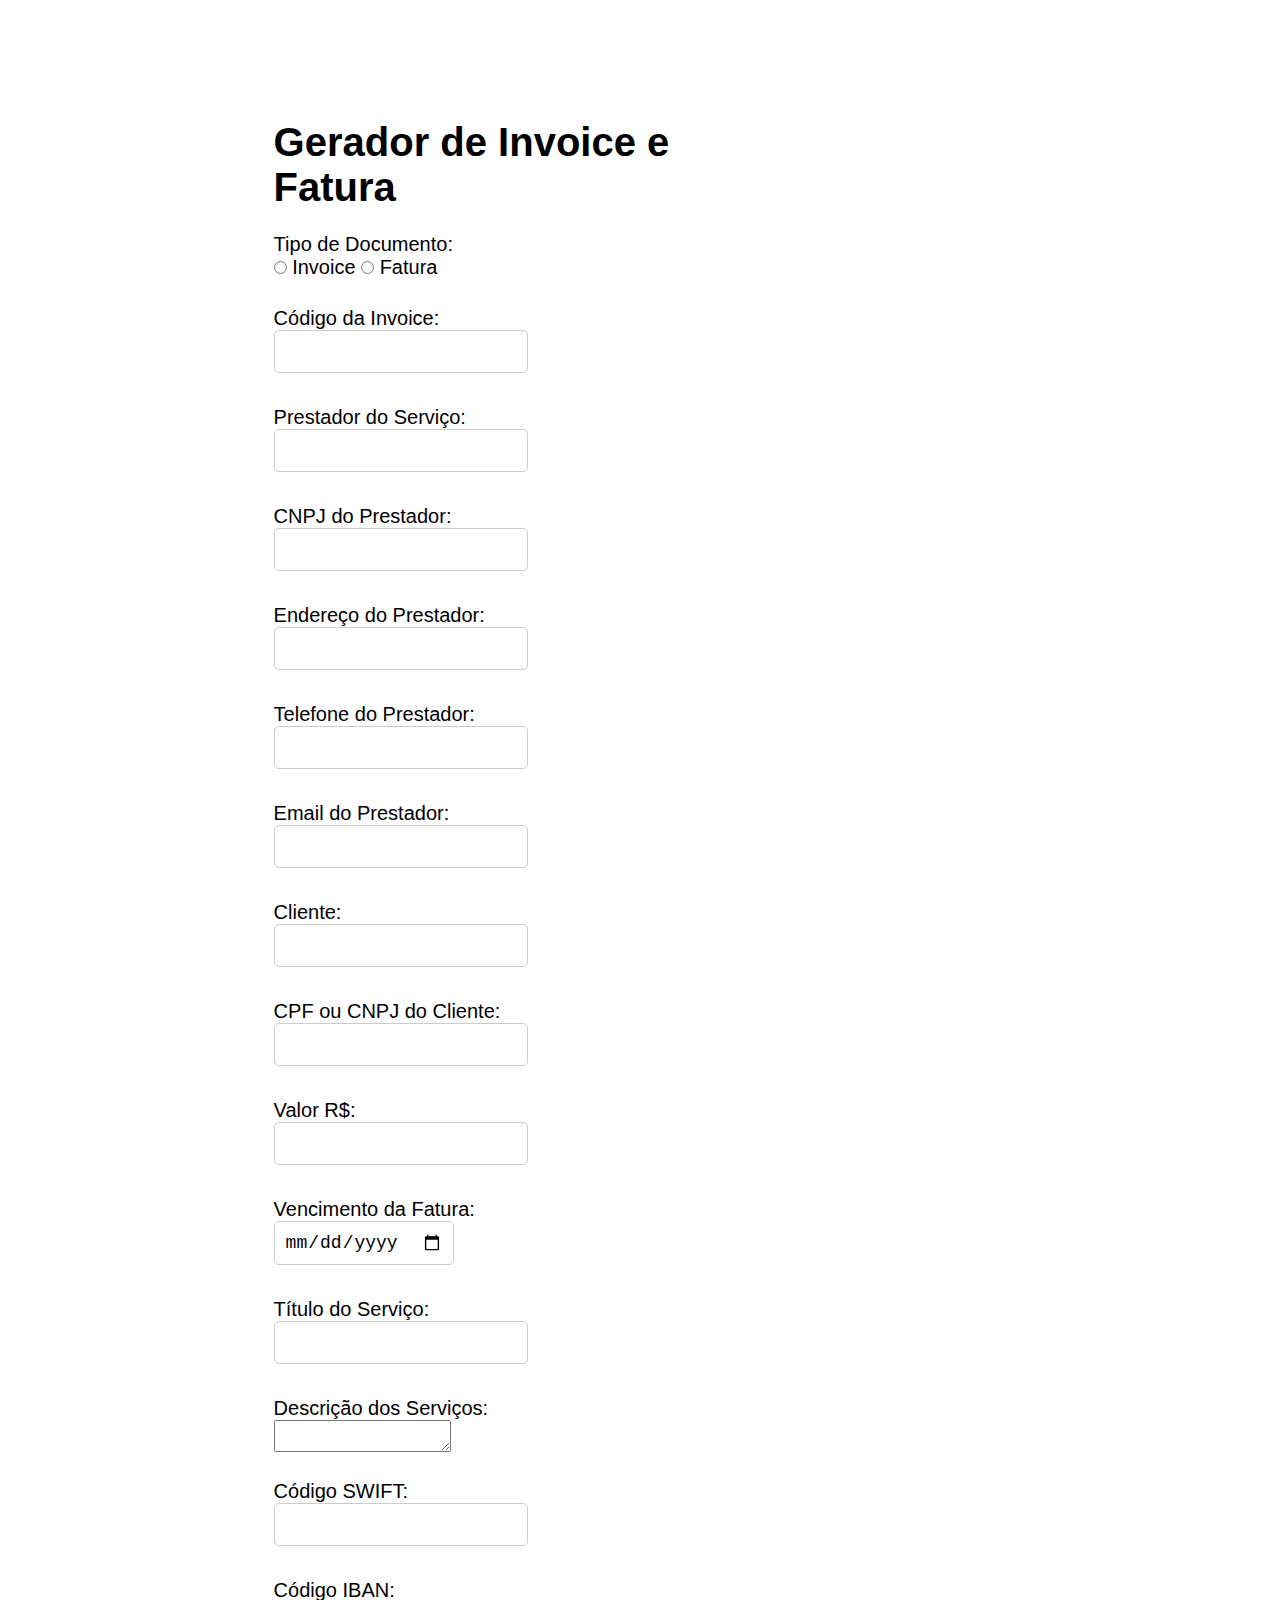
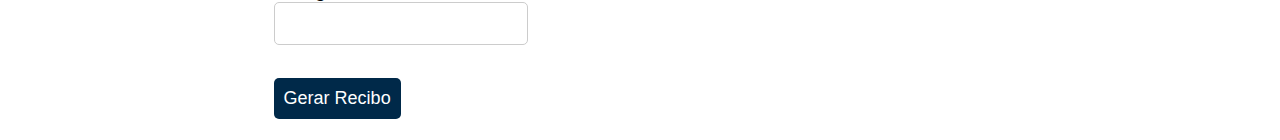
==== invoice.html @ 0e6c699c "Adição da pasta css, impressão ou pdf no navegador, atualizações no front e organização do css" ====
<!DOCTYPE html>
<html lang="pt-br">

<head>
    <meta charset="UTF-8">
    <meta name="viewport" content="width=device-width, initial-scale=1.0">
    <title>Emissão Invoice</title>
    <link rel='stylesheet' href='css/style.css'>
</head>

<body>
    <div class="dados">
        <h1><span>Gerador de Invoice e Fatura</span></h1>
        <br>
        <label>Tipo de Documento:</label><br />
        
        <input type="radio" name="tipo_documento" value="invoice" id="invoice">
        <label for="invoice">Invoice</label>
        <input type="radio" name="tipo_documento" value="fatura" id="fatura">
        <label for="fatura">Fatura</label><br /><br />

        <label for="codigo_invoice">Código da Invoice:</label><br />
        <input type="text" id="codigo_invoice" /><br /><br />

        <label for="remitente">Prestador do Serviço:</label><br />
        <input type="text" id="remitente" /><br /><br />

        <label for="cnpj_prestador">CNPJ do Prestador:</label><br />
        <input type="text" id="cnpj_prestador" /><br /><br />

        <label for="endereco_prestador">Endereço do Prestador:</label><br />
        <input type="text" id="endereco_prestador" /><br /><br />

        <label for="telefone_prestador">Telefone do Prestador:</label><br />
        <input type="text" id="telefone_prestador" /><br /><br />

        <label for="email_prestador">Email do Prestador:</label><br />
        <input type="text" id="email_prestador" /><br /><br />

        <label for="nome">Cliente:</label><br />
        <input type="text" id="nome" /><br /><br />

        <label for="cpf_cnpj_cliente">CPF ou CNPJ do Cliente:</label><br />
        <input type="text" id="cpf_cnpj_cliente" /><br /><br />

        <label for="valor">Valor R$:</label><br />
        <input type="text" step="0.01" id="valor" /><br /><br />

        <label for="vencimento">Vencimento da Fatura:</label><br />
        <input type="date" id="vencimento" /><br /><br />

        <label for="titulo">Título do Serviço:</label><br />
        <input type="text" id="titulo" /><br /><br />

        <label for="descricao">Descrição dos Serviços:</label><br />
        <textarea id="descricao"></textarea><br /><br />

        <label for="codigo_swift">Código SWIFT:</label><br />
        <input type="text" id="codigo_swift" /><br /><br />

        <label for="codigo_iban">Código IBAN:</label><br />
        <input type="text" id="codigo_iban" /><br /><br />

        <button onclick="gerarRecibo()">Gerar Recibo</button>
    </div>

    <div class="print">
        <h1><span id="tipo_documento_print"></span> - <span id="recibo_remitente"></span></h1>
        <p>Código da Invoice: <span id="recibo_codigo_invoice"></span></p>
        <p>Prestador: <span id="recibo_prestador"></span></p>
        <p>CNPJ: <span id="recibo_cnpj_prestador"></span></p>
        <p>Endereço: <span id="recibo_endereco_prestador"></span></p>
        <p>Telefone: <span id="recibo_telefone_prestador"></span></p>
        <p>Email: <span id="recibo_email_prestador"></span></p>
        <p>Cliente: <span id="recibo_nome"></span></p>
        <p>CPF/CNPJ do Cliente: <span id="recibo_cpf_cnpj_cliente"></span></p>
        <p>Valor R$ <span id="recibo_valor">0,00</span></p>
        <p>Vencimento: <span id="recibo_vencimento"></span></p>
        <p>Título do Serviço: <span id="recibo_titulo"></span></p>
        <p>Descrição: <span id="recibo_descricao"></span></p>
        <p>Código SWIFT: <span id="recibo_codigo_swift"></span></p>
        <p>Código IBAN: <span id="recibo_codigo_iban"></span></p>
        <p>Data <span id="recibo_data"></span></p>
        <br /> <br />
        <div class="assinatura">Assinatura</div>
    </div>

    <script>
        function gerarRecibo() {
            const tipoDocumento = document.querySelector('input[name="tipo_documento"]:checked');
            document.getElementById('tipo_documento_print').innerHTML = tipoDocumento ? tipoDocumento.value : '';
            document.getElementById('recibo_codigo_invoice').innerHTML = document.getElementById('codigo_invoice').value;
            document.getElementById('recibo_remitente').innerHTML = document.getElementById('remitente').value;
            document.getElementById('recibo_prestador').innerHTML = document.getElementById('remitente').value;
            document.getElementById('recibo_cnpj_prestador').innerHTML = document.getElementById('cnpj_prestador').value;
            document.getElementById('recibo_endereco_prestador').innerHTML = document.getElementById('endereco_prestador').value;
            document.getElementById('recibo_telefone_prestador').innerHTML = document.getElementById('telefone_prestador').value;
            document.getElementById('recibo_email_prestador').innerHTML = document.getElementById('email_prestador').value;
            document.getElementById('recibo_nome').innerHTML = document.getElementById('nome').value;
            document.getElementById('recibo_cpf_cnpj_cliente').innerHTML = document.getElementById('cpf_cnpj_cliente').value;
            document.getElementById('recibo_valor').innerHTML = parseFloat(document.getElementById('valor').value).toLocaleString('pt-br', {
                minimumFractionDigits: 2
            });
            document.getElementById('recibo_vencimento').innerHTML = formatarData(document.getElementById('vencimento').value);
            document.getElementById('recibo_titulo').innerHTML = document.getElementById('titulo').value;
            document.getElementById('recibo_descricao').innerHTML = document.getElementById('descricao').value;
            document.getElementById('recibo_codigo_swift').innerHTML = document.getElementById('codigo_swift').value;
            document.getElementById('recibo_codigo_iban').innerHTML = document.getElementById('codigo_iban').value;
            document.getElementById('recibo_data').innerHTML = dataAtual();
            window.print();
        }

        function formatarData(data) {
            const partes = data.split("-");
            return `${partes[2]}/${partes[1]}/${partes[0]}`;
        }

        function dataAtual() {
            let data = new Date();
            return data.getDate() + "/" + (data.getMonth() + 1) + "/" + data.getFullYear();
        }
    </script>
</body>

</html>
---- css/style.css ----
* {
    padding: 0;
    margin: 0;
    box-sizing: border-box;
}

body {
    justify-content: center;
    flex-direction: column;
    width: 50%;
    height: 100vh;
    padding: 100px;
    margin-left: 12%;
    font-family: 'DM Sans', sans-serif;
    font-size: 20px;
}
h1{

font-family: Verdana, Geneva, Tahoma, sans-serif;
    
}

.dados {
    padding: 20px;
}

.print {
    display: none;
    margin: 10px auto;
    padding: 20px;
    border: 1px solid black;
    border-radius: 20px;
    width: 600px;
}

.print h1 {
    border-bottom: 1px solid black;
    margin-bottom: 20px;
}

.dados button {
    padding: 10px;
    background-color: #002949;
    color: white;
    border: none;
    border-radius: 5px;
    cursor: pointer;
    font-size: 18px;
}

.dados button:hover {
    background-color: #3f79a5;
}

.print h2 {
    padding: 10px;
    border: 1px solid black;
    border-radius: 20px;
    display: inline-block;
    margin-left: 10px;
}

.assinatura {
    border-top: 1px solid black;
    text-align: center;
}

.dados input {
    padding: 10px;
    margin-bottom: 10px;
    border: 1px solid #ccc;
    border-radius: 5px;
    font-size: 18px; 
}

@media print {
    .print {
        display: block;
    }

    .dados {
        display: none;
    }
}
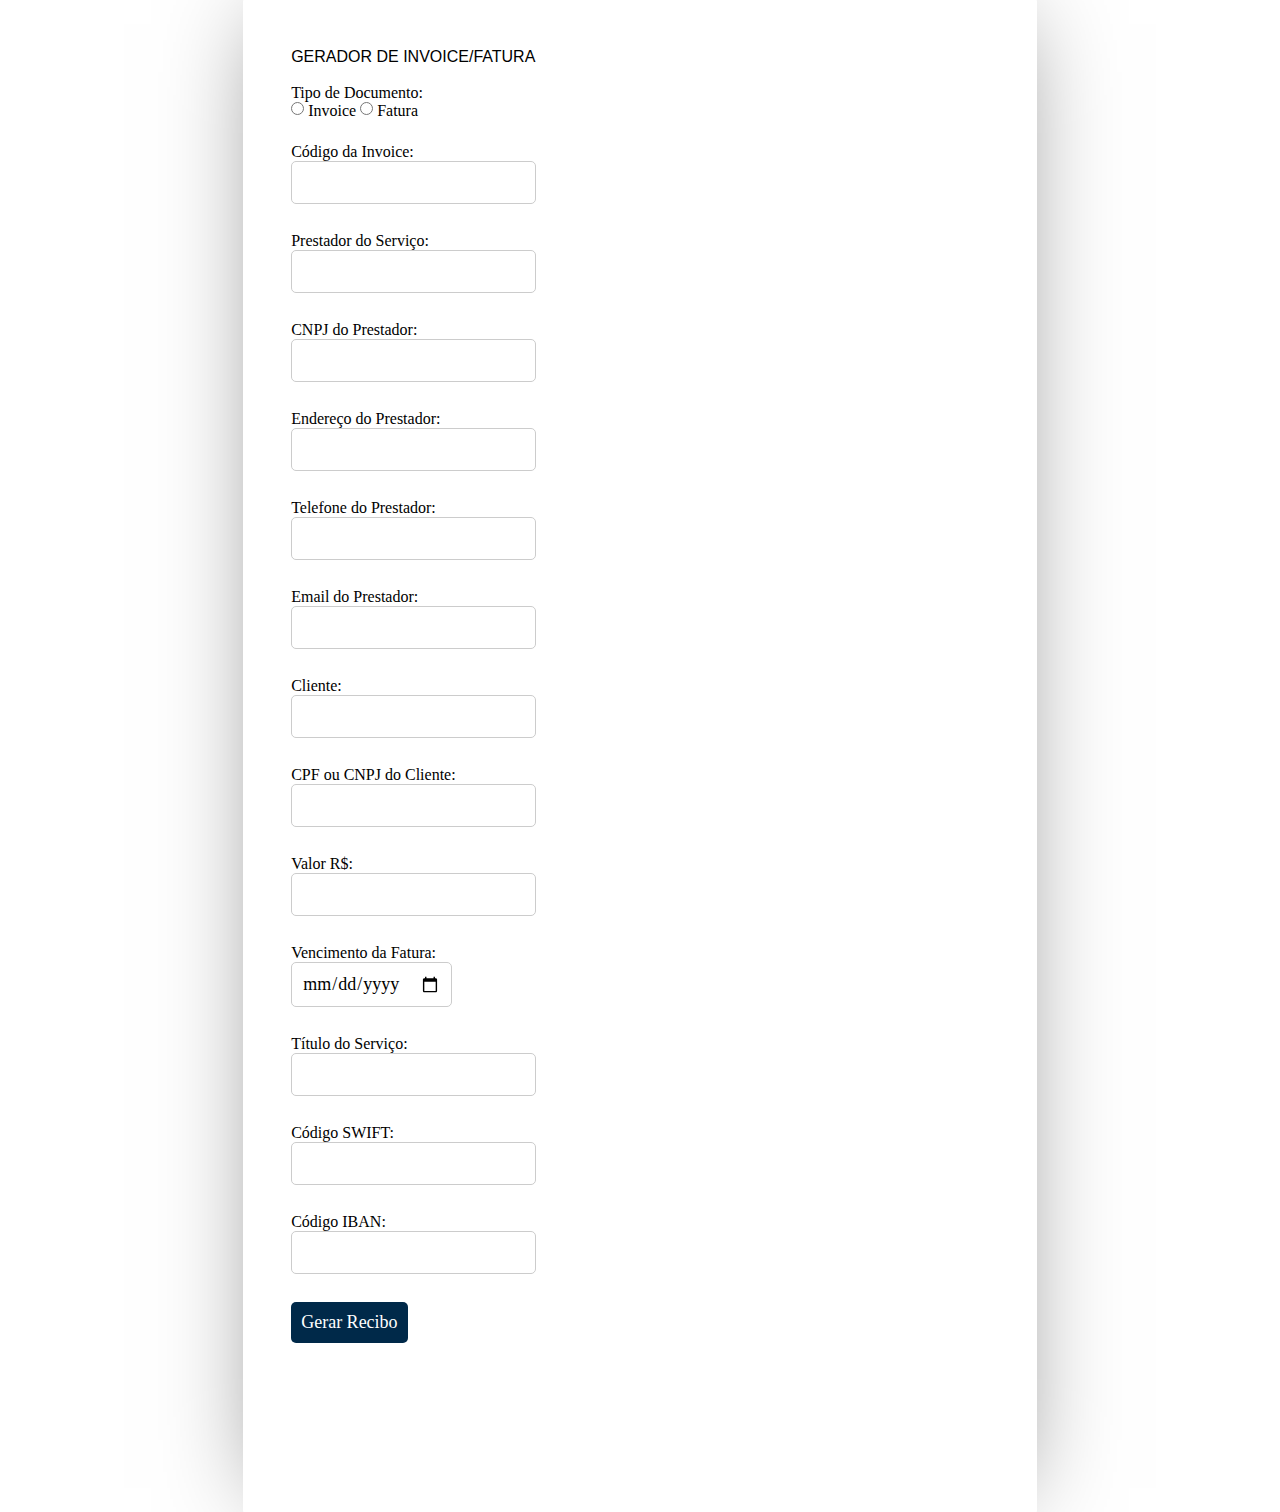
==== commit 9ad84da5: "pagina invoice atualizada" ====
--- a/invoice.html
+++ b/invoice.html
@@ -10,13 +10,14 @@
 
 <body>
     <div class="dados">
-        <h1><span>Gerador de Invoice e Fatura</span></h1>
+        <h1><span>GERADOR DE INVOICE/FATURA</span></h1>
+        <hr>
         <br>
         <label>Tipo de Documento:</label><br />
         
-        <input type="radio" name="tipo_documento" value="invoice" id="invoice">
+        <input type="radio" name="tipo_documento" value="Invoice" id="invoice">
         <label for="invoice">Invoice</label>
-        <input type="radio" name="tipo_documento" value="fatura" id="fatura">
+        <input type="radio" name="tipo_documento" value="Fatura" id="fatura">
         <label for="fatura">Fatura</label><br /><br />
 
         <label for="codigo_invoice">Código da Invoice:</label><br />
@@ -52,9 +53,6 @@
         <label for="titulo">Título do Serviço:</label><br />
         <input type="text" id="titulo" /><br /><br />
 
-        <label for="descricao">Descrição dos Serviços:</label><br />
-        <textarea id="descricao"></textarea><br /><br />
-
         <label for="codigo_swift">Código SWIFT:</label><br />
         <input type="text" id="codigo_swift" /><br /><br />
 
@@ -77,7 +75,6 @@
         <p>Valor R$ <span id="recibo_valor">0,00</span></p>
         <p>Vencimento: <span id="recibo_vencimento"></span></p>
         <p>Título do Serviço: <span id="recibo_titulo"></span></p>
-        <p>Descrição: <span id="recibo_descricao"></span></p>
         <p>Código SWIFT: <span id="recibo_codigo_swift"></span></p>
         <p>Código IBAN: <span id="recibo_codigo_iban"></span></p>
         <p>Data <span id="recibo_data"></span></p>
@@ -103,7 +100,6 @@
             });
             document.getElementById('recibo_vencimento').innerHTML = formatarData(document.getElementById('vencimento').value);
             document.getElementById('recibo_titulo').innerHTML = document.getElementById('titulo').value;
-            document.getElementById('recibo_descricao').innerHTML = document.getElementById('descricao').value;
             document.getElementById('recibo_codigo_swift').innerHTML = document.getElementById('codigo_swift').value;
             document.getElementById('recibo_codigo_iban').innerHTML = document.getElementById('codigo_iban').value;
             document.getElementById('recibo_data').innerHTML = dataAtual();
--- a/css/style.css
+++ b/css/style.css
@@ -1,19 +1,21 @@
 * {
-    padding: 0;
-    margin: 0;
-    box-sizing: border-box;
+    * {
+        border: 0;
+          box-sizing: content-box;
+          color: inherit;
+          font-family: inherit;
+          font-size: inherit;
+          font-style: inherit;
+          font-weight: inherit;
+          line-height: inherit;
+          list-style: none;
+          margin: 0;
+          padding: 0;
+          text-decoration: none;
+          vertical-align: top;
+        }
 }
 
-body {
-    justify-content: center;
-    flex-direction: column;
-    width: 50%;
-    height: 100vh;
-    padding: 100px;
-    margin-left: 12%;
-    font-family: 'DM Sans', sans-serif;
-    font-size: 20px;
-}
 h1{
 
 font-family: Verdana, Geneva, Tahoma, sans-serif;
@@ -21,7 +23,20 @@
 }
 
 .dados {
-    padding: 20px;
+
+  position: relative;
+  box-sizing: border-box;
+  margin: 0 auto;
+  overflow: hidden;
+  height: 11in;
+  height: 12in;
+  padding: 0.5in;
+  width: 8.5in;
+  width: 210mm;
+  height: 400mm;
+  background: #FFF;
+  border-radius: 1px;
+  box-shadow: 0 0 1in -0.25in rgba(0, 0, 0, 0.5);
 }
 
 .print {
@@ -70,12 +85,14 @@
     margin-bottom: 10px;
     border: 1px solid #ccc;
     border-radius: 5px;
-    font-size: 18px; 
+    font-size: 18px;
+
 }
 
 @media print {
     .print {
         display: block;
+        
     }
 
     .dados {
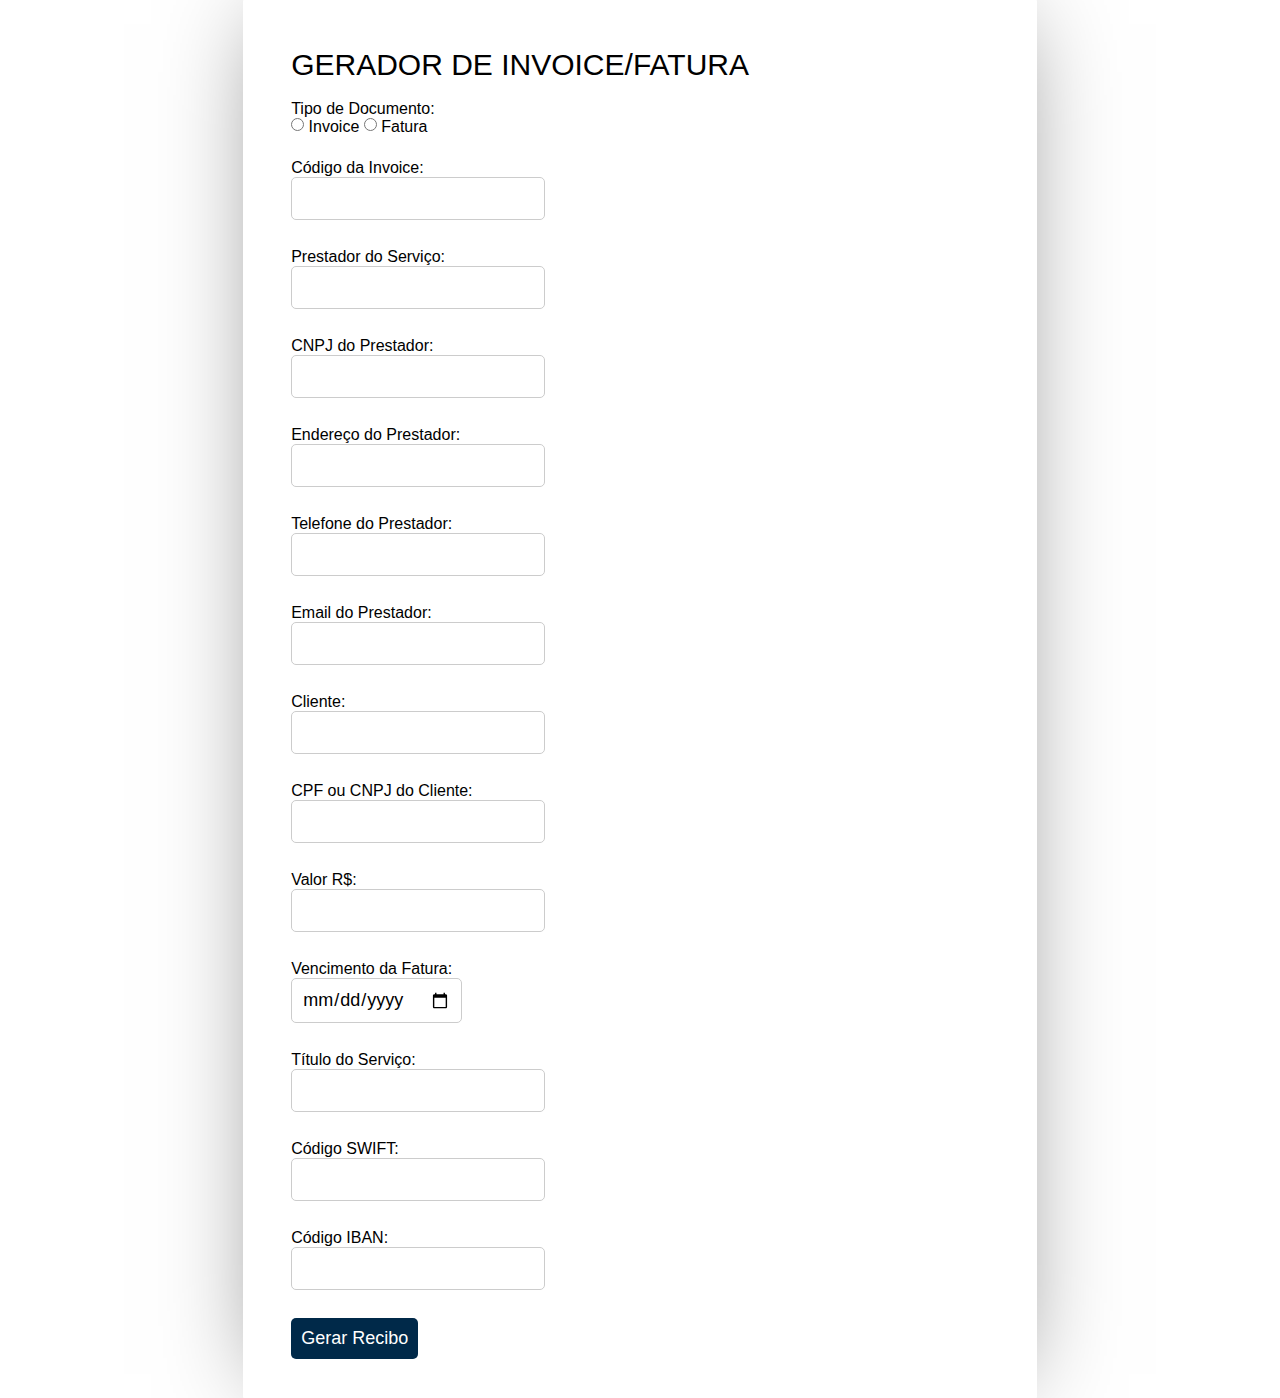
==== commit e26de48f: "inicio das atualizações do print" ====
--- a/invoice.html
+++ b/invoice.html
@@ -4,14 +4,14 @@
 <head>
     <meta charset="UTF-8">
     <meta name="viewport" content="width=device-width, initial-scale=1.0">
-    <title>Emissão Invoice</title>
+    <title>Emissão - Signo Contábil</title>
     <link rel='stylesheet' href='css/style.css'>
 </head>
 
 <body>
     <div class="dados">
-        <h1><span>GERADOR DE INVOICE/FATURA</span></h1>
-        <hr>
+        <h1 style="font-size: 30px;"><span>GERADOR DE INVOICE/FATURA</span></h1>
+        
         <br>
         <label>Tipo de Documento:</label><br />
         
@@ -63,23 +63,23 @@
     </div>
 
     <div class="print">
-        <h1><span id="tipo_documento_print"></span> - <span id="recibo_remitente"></span></h1>
-        <p>Código da Invoice: <span id="recibo_codigo_invoice"></span></p>
-        <p>Prestador: <span id="recibo_prestador"></span></p>
-        <p>CNPJ: <span id="recibo_cnpj_prestador"></span></p>
-        <p>Endereço: <span id="recibo_endereco_prestador"></span></p>
-        <p>Telefone: <span id="recibo_telefone_prestador"></span></p>
-        <p>Email: <span id="recibo_email_prestador"></span></p>
-        <p>Cliente: <span id="recibo_nome"></span></p>
-        <p>CPF/CNPJ do Cliente: <span id="recibo_cpf_cnpj_cliente"></span></p>
-        <p>Valor R$ <span id="recibo_valor">0,00</span></p>
-        <p>Vencimento: <span id="recibo_vencimento"></span></p>
-        <p>Título do Serviço: <span id="recibo_titulo"></span></p>
-        <p>Código SWIFT: <span id="recibo_codigo_swift"></span></p>
-        <p>Código IBAN: <span id="recibo_codigo_iban"></span></p>
-        <p>Data <span id="recibo_data"></span></p>
+        <h1 style="margin-bottom: 60px;"><span id="tipo_documento_print"></span> -  <span id="recibo_remitente"></span>
+        <p style="margin-bottom: 10px; font-size: 25PX;">Código da Invoice N°: <span id="recibo_codigo_invoice"></span></p></h1>
+        <p style="margin-bottom: 10px;"><span id="recibo_prestador"></span></p>
+        <p style="margin-bottom: 10px;"><span id="recibo_cnpj_prestador"></span></p>
+        <p style="margin-bottom: 10px;"><span id="recibo_endereco_prestador"></span></p>
+        <p style="margin-bottom: 10px;"><span id="recibo_telefone_prestador"></span></p>
+        <p style="margin-bottom: 60px;"><span id="recibo_email_prestador"></span></p>
+        
+        <p style="margin-bottom: 10px;">Invoice/Fatura para: <span id="recibo_nome"></span></p>
+        <p style="margin-bottom: 10px;"><span id="recibo_cpf_cnpj_cliente"></span></p>
+        <p style="margin-bottom: 10px;">Valor R$ <span id="recibo_valor">0,00</span></p>
+        <p style="margin-bottom: 10px;">Vencimento: <span id="recibo_vencimento"></span></p>
+        <p style="margin-bottom: 60px;">Título do Serviço: <span id="recibo_titulo"></span></p>
+        <p style="margin-bottom: 10px;">Código SWIFT: <span id="recibo_codigo_swift"></span></p>
+        <p style="margin-bottom: 10px;">Código IBAN: <span id="recibo_codigo_iban"></span></p>
+        <p style="margin-bottom: 10px;">Data <span id="recibo_data"></span></p>
         <br /> <br />
-        <div class="assinatura">Assinatura</div>
     </div>
 
     <script>
--- a/css/style.css
+++ b/css/style.css
@@ -1,51 +1,50 @@
 * {
-    * {
-        border: 0;
-          box-sizing: content-box;
-          color: inherit;
-          font-family: inherit;
-          font-size: inherit;
-          font-style: inherit;
-          font-weight: inherit;
-          line-height: inherit;
-          list-style: none;
-          margin: 0;
-          padding: 0;
-          text-decoration: none;
-          vertical-align: top;
-        }
+    border: 0;
+    box-sizing: content-box;
+    color: inherit;
+    font-family: Arial, Helvetica, sans-serif;
+    font-style: inherit;
+    font-weight: inherit;
+    line-height: inherit;
+    list-style: none;
+    margin: 0;
+    padding: 0;
+    text-decoration: none;
+    vertical-align: top;
+  
 }
 
-h1{
+h1 {
+    font-family: Verdana, Geneva, Tahoma, sans-serif;
+}
 
-font-family: Verdana, Geneva, Tahoma, sans-serif;
+.container {
+    display: flex;
     
 }
 
 .dados {
-
-  position: relative;
-  box-sizing: border-box;
-  margin: 0 auto;
-  overflow: hidden;
-  height: 11in;
-  height: 12in;
-  padding: 0.5in;
-  width: 8.5in;
-  width: 210mm;
-  height: 400mm;
-  background: #FFF;
-  border-radius: 1px;
-  box-shadow: 0 0 1in -0.25in rgba(0, 0, 0, 0.5);
+    position: relative;
+    box-sizing: border-box;
+    margin: 0 auto;
+    overflow: hidden;
+    height: 11in;
+    height: 12in;
+    padding: 0.5in;
+    width: 8.5in;
+    width: 210mm;
+    height: 370mm;
+    background: #FFF;
+    border-radius: 1px;
+    box-shadow: 0 0 1in -0.25in rgba(0, 0, 0, 0.5);
 }
 
 .print {
     display: none;
     margin: 10px auto;
-    padding: 20px;
-    border: 1px solid black;
-    border-radius: 20px;
-    width: 600px;
+    padding: 50px;
+    font-family: Arial, Helvetica, sans-serif;
+    font-size: 25px
 }
 
 .print h1 {
@@ -75,24 +74,17 @@
     margin-left: 10px;
 }
 
-.assinatura {
-    border-top: 1px solid black;
-    text-align: center;
-}
-
 .dados input {
     padding: 10px;
     margin-bottom: 10px;
     border: 1px solid #ccc;
     border-radius: 5px;
     font-size: 18px;
-
 }
 
 @media print {
     .print {
         display: block;
-        
     }
 
     .dados {
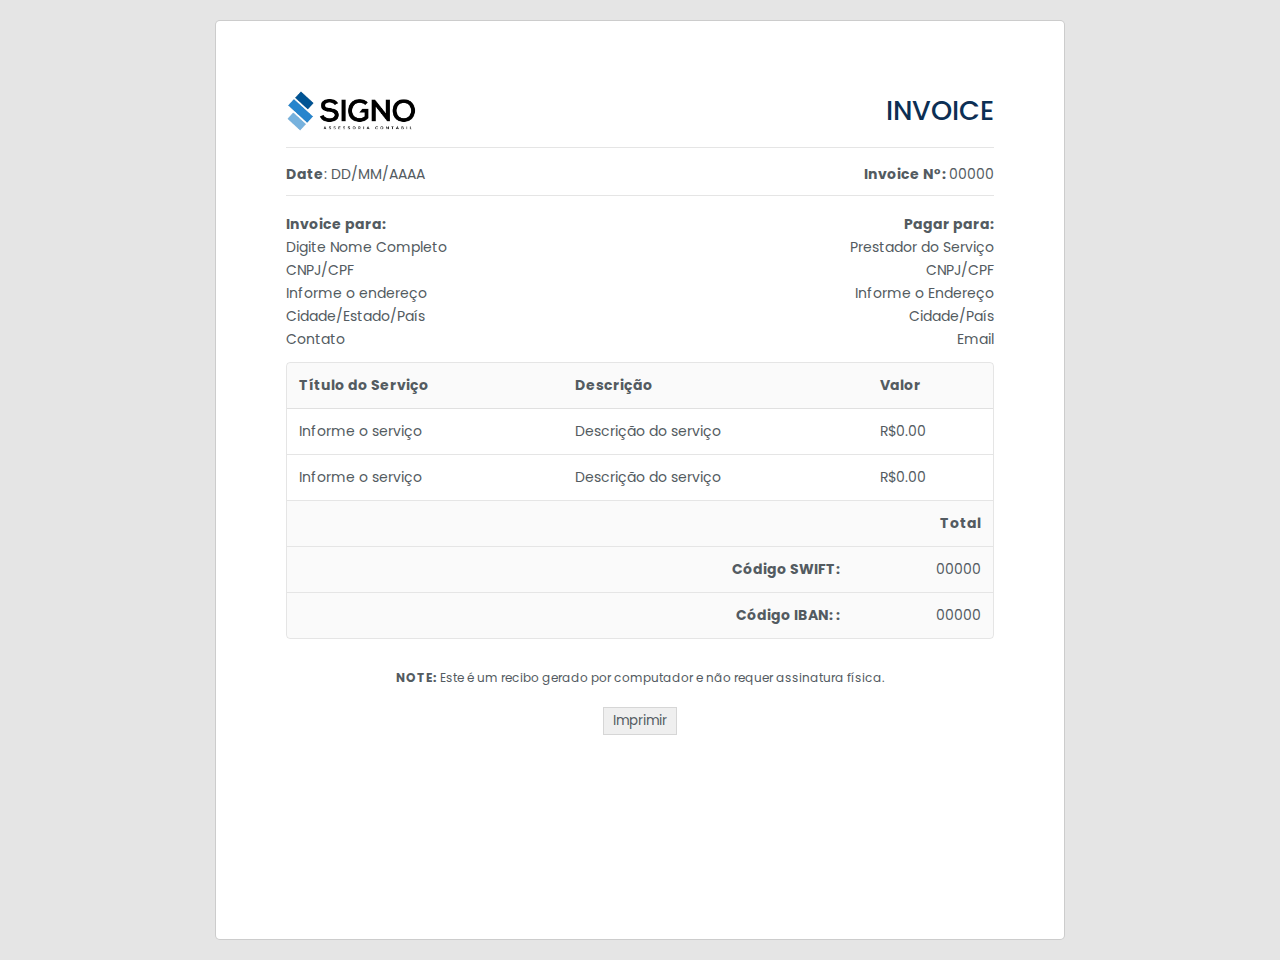
==== commit 6a7c6ae0: "atualizações finais no layout do invoice" ====
--- a/invoice.html
+++ b/invoice.html
@@ -1,120 +1,158 @@
 <!DOCTYPE html>
-<html lang="pt-br">
+<html>
 
 <head>
-    <meta charset="UTF-8">
-    <meta name="viewport" content="width=device-width, initial-scale=1.0">
-    <title>Emissão - Signo Contábil</title>
-    <link rel='stylesheet' href='css/style.css'>
+    <meta charset="utf-8">
+    <meta http-equiv="X-UA-Compatible" content="IE=edge">
+    <title>Emissão de Invoice</title>
+    <meta name="description" content="">
+    <meta name="viewport" content="width=device-width, initial-scale=1">
+    <link rel="preconnect" href="https://fonts.googleapis.com">
+    <link rel="preconnect" href="https://fonts.gstatic.com" crossorigin>
+    <link href="https://fonts.googleapis.com/css2?family=Poppins:wght@100;200;300;400;500;600;700;800&display=swap" rel="stylesheet">
+    <link rel="stylesheet" href="https://cdnjs.cloudflare.com/ajax/libs/font-awesome/6.2.1/css/all.min.css" integrity="sha512-MV7K8+y+gLIBoVD59lQIYicR65iaqukzvf/nwasF0nqhPay5w/9lJmVM2hMDcnK1OnMGCdVK+iQrJ7lzPJQd1w==" crossorigin="anonymous" referrerpolicy="no-referrer" />
+    <link rel="stylesheet" href="css/style.css">
 </head>
 
 <body>
-    <div class="dados">
-        <h1 style="font-size: 30px;"><span>GERADOR DE INVOICE/FATURA</span></h1>
-        
-        <br>
-        <label>Tipo de Documento:</label><br />
-        
-        <input type="radio" name="tipo_documento" value="Invoice" id="invoice">
-        <label for="invoice">Invoice</label>
-        <input type="radio" name="tipo_documento" value="Fatura" id="fatura">
-        <label for="fatura">Fatura</label><br /><br />
 
-        <label for="codigo_invoice">Código da Invoice:</label><br />
-        <input type="text" id="codigo_invoice" /><br /><br />
+    <div class="invoice-wrapper" id="print-area">
+        <div class="invoice">
+            <div class="invoice-container">
+                <div class="invoice-head">
+                    <div class="invoice-head-top">
+                        <div class="invoice-head-top-left text-start">
+                            <img src="images/logo.png">
+                        </div>
+                        <div class="invoice-head-top-right text-end">
+                            <h3 contenteditable="true">INVOICE</h3>
+                        </div>
+                    </div>
+                    <div class="hr"></div>
+                    <div class="invoice-head-middle">
+                        <div class="invoice-head-middle-left text-start">
+                            <p><span class="text-bold">Date</span>: <span contenteditable="true">DD/MM/AAAA</span></p>
+                        </div>
+                        <div class="invoice-head-middle-right text-end">
+                            <p><span class="text-bold">Invoice N°: </span><span contenteditable="true">00000</span></p>
+                        </div>
+                    </div>
+                    <div class="hr"></div>
+                    <div class="invoice-head-bottom">
+                        <div class="invoice-head-bottom-left">
+                            <ul>
+                                <li class='text-bold'>Invoice para:</li>
+                                <li contenteditable="true">Digite Nome Completo</li>
+                                <li contenteditable="true">CNPJ/CPF</li>
+                                <li contenteditable="true">Informe o endereço</li>
+                                <li contenteditable="true">Cidade/Estado/País</li>
+                                <li contenteditable="true">Contato</li>
+                            </ul>
+                        </div>
+                        <div class="invoice-head-bottom-right">
+                            <ul class="text-end">
+                                <li class='text-bold'>Pagar para:</li>
+                                <li contenteditable="true">Prestador do Serviço</li>
+                                <li contenteditable="true">CNPJ/CPF</li>
+                                <li contenteditable="true">Informe o Endereço</li>
+                                <li contenteditable="true">Cidade/País</li>
+                                <li contenteditable="true">Email</li>
+                            </ul>
+                        </div>
+                    </div>
+                </div>
+                <div class="overflow-view">
+                    <div class="invoice-body">
+                        <table>
+                            <thead>
+                                <tr>
+                                    <td class="text-bold">Título do Serviço</td>
+                                    <td class="text-bold">Descrição</td>
+                                    <td class="text-bold">Valor</td>
 
-        <label for="remitente">Prestador do Serviço:</label><br />
-        <input type="text" id="remitente" /><br /><br />
+                                </tr>
+                            </thead>
+                            <tbody>
+                                <tr>
+                                    <td contenteditable="true">Informe o serviço</td>
+                                    <td contenteditable="true">Descrição do serviço</td>
+                                    <td contenteditable="true">R$0.00</td>
 
-        <label for="cnpj_prestador">CNPJ do Prestador:</label><br />
-        <input type="text" id="cnpj_prestador" /><br /><br />
+                                </tr>
+                                <tr>
+                                    <td contenteditable="true">Informe o serviço</td>
+                                    <td contenteditable="true">Descrição do serviço</td>
+                                    <td contenteditable="true">R$0.00</td>
 
-        <label for="endereco_prestador">Endereço do Prestador:</label><br />
-        <input type="text" id="endereco_prestador" /><br /><br />
+                                </tr>
+                                </tbody>
+                        </table>
+                        <div class="invoice-body-bottom">
+                            <div class="invoice-body-info-item border-bottom">
+                                <div class="info-item-td text-end"></div>
+                                <div class="info-item-td text-end text-bold">Total</div>
+                            </div>
+                            <div class="invoice-body-info-item border-bottom">
+                                <div class="info-item-td text-end text-bold">Código SWIFT:</div>
+                                <div class="info-item-td text-end" contenteditable="true">00000</div>
+                            </div>
+                            <div class="invoice-body-info-item">
+                                <div class="info-item-td text-end text-bold">Código IBAN: :</div>
+                                <div class="info-item-td text-end" contenteditable="true">00000</div>
+                            </div>
+                        </div>
+                    </div>
+                </div>
+                <div class="invoice-foot text-center">
+                    <p><span class="text-bold text-center">NOTE:&nbsp;</span>Este é um recibo gerado por computador e não requer assinatura física.</p>
 
-        <label for="telefone_prestador">Telefone do Prestador:</label><br />
-        <input type="text" id="telefone_prestador" /><br /><br />
+                    <div class="invoice-btns">
+                        <button type="button" class="invoice-btn" onclick="printInvoice()">
+                            <span>
+                                <i class="fa-solid fa-print"></i>
+                            </span>
+                            <span>Imprimir</span>
+                        </button>
 
-        <label for="email_prestador">Email do Prestador:</label><br />
-        <input type="text" id="email_prestador" /><br /><br />
-
-        <label for="nome">Cliente:</label><br />
-        <input type="text" id="nome" /><br /><br />
-
-        <label for="cpf_cnpj_cliente">CPF ou CNPJ do Cliente:</label><br />
-        <input type="text" id="cpf_cnpj_cliente" /><br /><br />
-
-        <label for="valor">Valor R$:</label><br />
-        <input type="text" step="0.01" id="valor" /><br /><br />
-
-        <label for="vencimento">Vencimento da Fatura:</label><br />
-        <input type="date" id="vencimento" /><br /><br />
-
-        <label for="titulo">Título do Serviço:</label><br />
-        <input type="text" id="titulo" /><br /><br />
-
-        <label for="codigo_swift">Código SWIFT:</label><br />
-        <input type="text" id="codigo_swift" /><br /><br />
-
-        <label for="codigo_iban">Código IBAN:</label><br />
-        <input type="text" id="codigo_iban" /><br /><br />
-
-        <button onclick="gerarRecibo()">Gerar Recibo</button>
+                    </div>
+                </div>
+            </div>
+        </div>
     </div>
-
-    <div class="print">
-        <h1 style="margin-bottom: 60px;"><span id="tipo_documento_print"></span> -  <span id="recibo_remitente"></span>
-        <p style="margin-bottom: 10px; font-size: 25PX;">Código da Invoice N°: <span id="recibo_codigo_invoice"></span></p></h1>
-        <p style="margin-bottom: 10px;"><span id="recibo_prestador"></span></p>
-        <p style="margin-bottom: 10px;"><span id="recibo_cnpj_prestador"></span></p>
-        <p style="margin-bottom: 10px;"><span id="recibo_endereco_prestador"></span></p>
-        <p style="margin-bottom: 10px;"><span id="recibo_telefone_prestador"></span></p>
-        <p style="margin-bottom: 60px;"><span id="recibo_email_prestador"></span></p>
-        
-        <p style="margin-bottom: 10px;">Invoice/Fatura para: <span id="recibo_nome"></span></p>
-        <p style="margin-bottom: 10px;"><span id="recibo_cpf_cnpj_cliente"></span></p>
-        <p style="margin-bottom: 10px;">Valor R$ <span id="recibo_valor">0,00</span></p>
-        <p style="margin-bottom: 10px;">Vencimento: <span id="recibo_vencimento"></span></p>
-        <p style="margin-bottom: 60px;">Título do Serviço: <span id="recibo_titulo"></span></p>
-        <p style="margin-bottom: 10px;">Código SWIFT: <span id="recibo_codigo_swift"></span></p>
-        <p style="margin-bottom: 10px;">Código IBAN: <span id="recibo_codigo_iban"></span></p>
-        <p style="margin-bottom: 10px;">Data <span id="recibo_data"></span></p>
-        <br /> <br />
-    </div>
-
     <script>
-        function gerarRecibo() {
-            const tipoDocumento = document.querySelector('input[name="tipo_documento"]:checked');
-            document.getElementById('tipo_documento_print').innerHTML = tipoDocumento ? tipoDocumento.value : '';
-            document.getElementById('recibo_codigo_invoice').innerHTML = document.getElementById('codigo_invoice').value;
-            document.getElementById('recibo_remitente').innerHTML = document.getElementById('remitente').value;
-            document.getElementById('recibo_prestador').innerHTML = document.getElementById('remitente').value;
-            document.getElementById('recibo_cnpj_prestador').innerHTML = document.getElementById('cnpj_prestador').value;
-            document.getElementById('recibo_endereco_prestador').innerHTML = document.getElementById('endereco_prestador').value;
-            document.getElementById('recibo_telefone_prestador').innerHTML = document.getElementById('telefone_prestador').value;
-            document.getElementById('recibo_email_prestador').innerHTML = document.getElementById('email_prestador').value;
-            document.getElementById('recibo_nome').innerHTML = document.getElementById('nome').value;
-            document.getElementById('recibo_cpf_cnpj_cliente').innerHTML = document.getElementById('cpf_cnpj_cliente').value;
-            document.getElementById('recibo_valor').innerHTML = parseFloat(document.getElementById('valor').value).toLocaleString('pt-br', {
-                minimumFractionDigits: 2
+        function enableEditing() {
+            var editableElements = document.querySelectorAll('[contenteditable="true"]');
+            editableElements.forEach(function (element) {
+                element.setAttribute('contenteditable', 'true');
             });
-            document.getElementById('recibo_vencimento').innerHTML = formatarData(document.getElementById('vencimento').value);
-            document.getElementById('recibo_titulo').innerHTML = document.getElementById('titulo').value;
-            document.getElementById('recibo_codigo_swift').innerHTML = document.getElementById('codigo_swift').value;
-            document.getElementById('recibo_codigo_iban').innerHTML = document.getElementById('codigo_iban').value;
-            document.getElementById('recibo_data').innerHTML = dataAtual();
+        }
+    
+        function updateTotal() {
+            var rows = document.querySelectorAll('tbody tr');
+            var total = 0;
+    
+            rows.forEach(function (row) {
+                var amountCell = row.querySelector('td:nth-child(3)');
+                var amount = parseFloat(amountCell.textContent.replace('R$', '').replace(',', '.'));
+    
+                total += amount;
+            });
+    
+            var totalCell = document.querySelector('.invoice-body-info-item.border-bottom .info-item-td.text-end');
+            totalCell.textContent = 'R$' + total.toFixed(2);
+        }
+    
+        function printInvoice() {
+            enableEditing();
+            updateTotal();
             window.print();
         }
-
-        function formatarData(data) {
-            const partes = data.split("-");
-            return `${partes[2]}/${partes[1]}/${partes[0]}`;
-        }
-
-        function dataAtual() {
-            let data = new Date();
-            return data.getDate() + "/" + (data.getMonth() + 1) + "/" + data.getFullYear();
-        }
+    
+        document.addEventListener('input', function (event) {
+            if (event.target.closest('td') && event.target.closest('td').cellIndex === 2) {
+                updateTotal();
+            }
+        });
     </script>
 </body>
 
--- a/css/style.css
+++ b/css/style.css
@@ -1,93 +1,181 @@
-* {
-    border: 0;
-    box-sizing: content-box;
-    color: inherit;
-    font-family: Arial, Helvetica, sans-serif;
-    font-style: inherit;
-    font-weight: inherit;
-    line-height: inherit;
-    list-style: none;
+*,
+*::after,
+*::before{
+    padding: 0;
     margin: 0;
-    padding: 0;
-    text-decoration: none;
-    vertical-align: top;
-  
+    box-sizing: border-box;
 }
 
-h1 {
-    font-family: Verdana, Geneva, Tahoma, sans-serif;
+:root{
+    --blue-color: #0c2f54;
+    --dark-color: #535b61;
+    --white-color: #fff;
 }
 
-.container {
-    display: flex;
-    
+ul{
+    list-style-type: none;
+}
+ul li{
+    margin: 2px 0;
 }
 
-.dados {
-    position: relative;
-    box-sizing: border-box;
-    margin: 0 auto;
-    overflow: hidden;
-    height: 11in;
-    height: 12in;
-    padding: 0.5in;
-    width: 8.5in;
-    width: 210mm;
-    height: 370mm;
-    background: #FFF;
-    border-radius: 1px;
-    box-shadow: 0 0 1in -0.25in rgba(0, 0, 0, 0.5);
+/* text colors */
+.text-dark{
+    color: var(--dark-color);
+}
+.text-blue{
+    color: var(--blue-color);
+}
+.text-end{
+    text-align: right;
+}
+.text-center{
+    text-align: center;
+}
+.text-start{
+    text-align: left;
+}
+.text-bold{
+    font-weight: 700;
+}
+/* hr line */
+.hr{
+    height: 1px;
+    background-color: rgba(0, 0, 0, 0.1);
+}
+/* border-bottom */
+.border-bottom{
+    border-bottom: 1px solid rgba(0, 0, 0, 0.1);
 }
 
-.print {
-    display: none;
-    margin: 10px auto;
-    padding: 50px;
-    font-family: Arial, Helvetica, sans-serif;
-    font-size: 25px
+body{
+    font-family: 'Poppins', sans-serif;
+    color: var(--dark-color);
+    font-size: 14px;
+}
+.invoice-wrapper{
+    min-height: 100vh;
+    background-color: rgba(0, 0, 0, 0.1);
+    padding-top: 20px;
+    padding-bottom: 20px;
+}
+.invoice{
+    max-width: 850px;
+    margin-right: auto;
+    margin-left: auto;
+    background-color: var(--white-color);
+    padding: 70px;
+    border: 1px solid rgba(0, 0, 0, 0.2);
+    border-radius: 5px;
+    min-height: 920px;
+}
+.invoice-head-top-left img{
+    width: 130px;
+}
+.invoice-head-top-right h3{
+    font-weight: 500;
+    font-size: 27px;
+    color: var(--blue-color);
+}
+.invoice-head-middle, .invoice-head-bottom{
+    padding: 16px 0;
+}
+.invoice-body{
+    border: 1px solid rgba(0, 0, 0, 0.1);
+    border-radius: 4px;
+    overflow: hidden;
+}
+.invoice-body table{
+    border-collapse: collapse;
+    border-radius: 4px;
+    width: 100%;
+}
+.invoice-body table td, .invoice-body table th{
+    padding: 12px;
+}
+.invoice-body table tr{
+    border-bottom: 1px solid rgba(0, 0, 0, 0.1);
+}
+.invoice-body table thead{
+    background-color: rgba(0, 0, 0, 0.02);
+}
+.invoice-body-info-item{
+    display: grid;
+    grid-template-columns: 80% 20%;
+}
+.invoice-body-info-item .info-item-td{
+    padding: 12px;
+    background-color: rgba(0, 0, 0, 0.02);
+}
+.invoice-foot{
+    padding: 30px 0;
+}
+.invoice-foot p{
+    font-size: 12px;
+}
+.invoice-btns{
+    margin-top: 20px;
+    display: flex;
+    justify-content: center;
+}
+.invoice-btn{
+    padding: 3px 9px;
+    color: var(--dark-color);
+    font-family: inherit;
+    border: 1px solid rgba(0, 0, 0, 0.1);
+    cursor: pointer;
 }
 
-.print h1 {
-    border-bottom: 1px solid black;
-    margin-bottom: 20px;
+.invoice-head-top, .invoice-head-middle, .invoice-head-bottom{
+    display: grid;
+    grid-template-columns: repeat(2, 1fr);
+    padding-bottom: 10px;
 }
 
-.dados button {
-    padding: 10px;
-    background-color: #002949;
-    color: white;
-    border: none;
-    border-radius: 5px;
-    cursor: pointer;
-    font-size: 18px;
+@media screen and (max-width: 992px){
+    .invoice{
+        padding: 40px;
+    }
 }
 
-.dados button:hover {
-    background-color: #3f79a5;
+@media screen and (max-width: 576px){
+    .invoice-head-top, .invoice-head-middle, .invoice-head-bottom{
+        grid-template-columns: repeat(1, 1fr);
+    }
+    .invoice-head-bottom-right{
+        margin-top: 12px;
+        margin-bottom: 12px;
+    }
+    .invoice *{
+        text-align: left;
+    }
+    .invoice{
+        padding: 28px;
+    }
 }
 
-.print h2 {
-    padding: 10px;
-    border: 1px solid black;
-    border-radius: 20px;
-    display: inline-block;
-    margin-left: 10px;
+.overflow-view{
+    overflow-x: scroll;
+}
+.invoice-body{
+    min-width: 600px;
 }
 
-.dados input {
-    padding: 10px;
-    margin-bottom: 10px;
-    border: 1px solid #ccc;
-    border-radius: 5px;
-    font-size: 18px;
-}
-
-@media print {
-    .print {
-        display: block;
+@media print{
+    .print-area{
+        visibility: visible;
+        width: 100%;
+        position: absolute;
+        left: 0;
+        top: 0;
+        overflow: hidden;
     }
 
-    .dados {
+    .overflow-view{
+        overflow-x: hidden;
+    }
+
+    .invoice-btns{
         display: none;
     }
-}
+}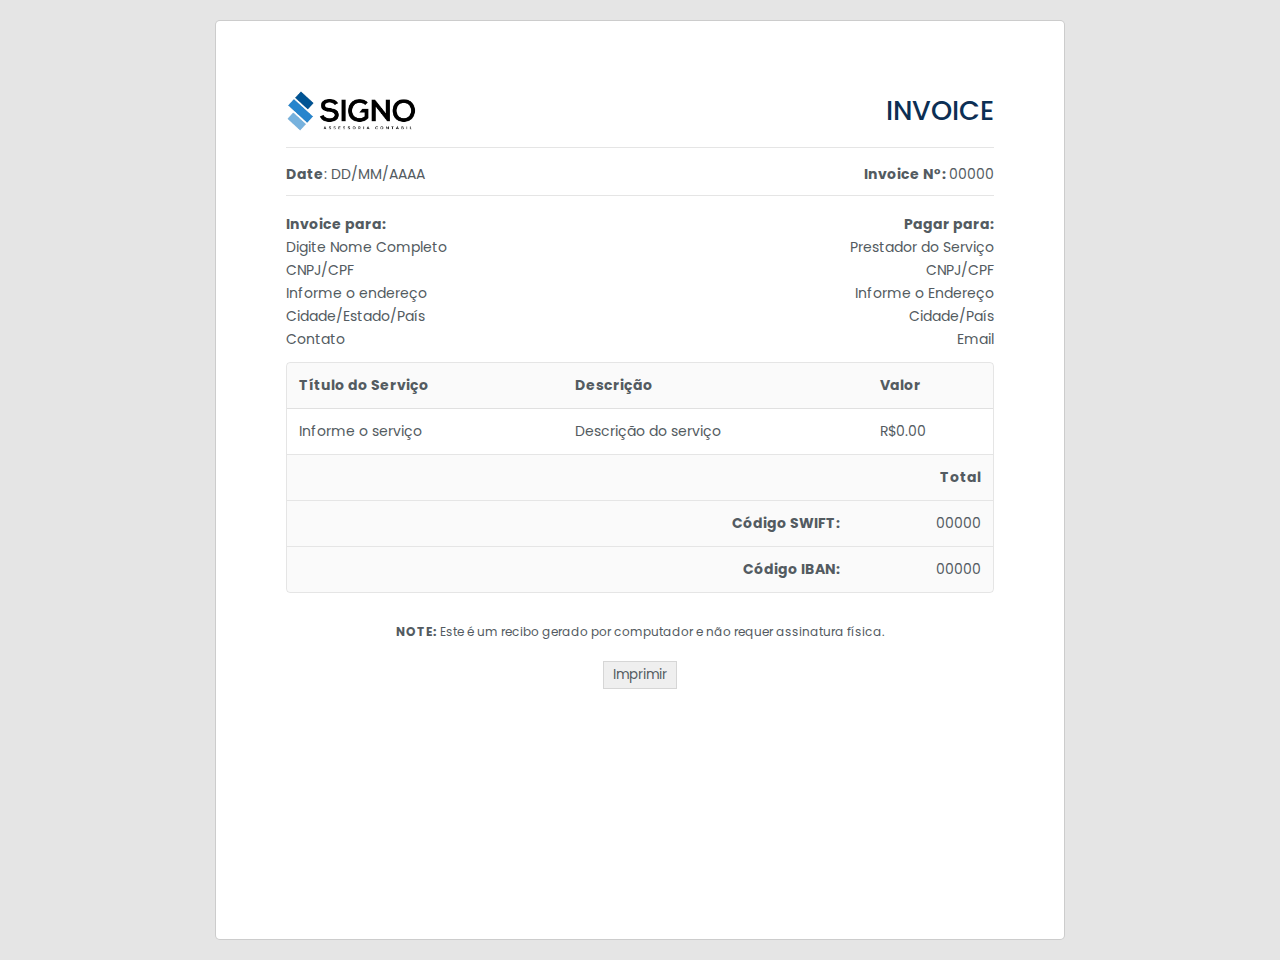
==== commit af3ce18e: "Novo formulário criado, nova formatação" ====
--- a/invoice.html
+++ b/invoice.html
@@ -79,12 +79,7 @@
                                     <td contenteditable="true">R$0.00</td>
 
                                 </tr>
-                                <tr>
-                                    <td contenteditable="true">Informe o serviço</td>
-                                    <td contenteditable="true">Descrição do serviço</td>
-                                    <td contenteditable="true">R$0.00</td>
-
-                                </tr>
+                              
                                 </tbody>
                         </table>
                         <div class="invoice-body-bottom">
@@ -97,7 +92,7 @@
                                 <div class="info-item-td text-end" contenteditable="true">00000</div>
                             </div>
                             <div class="invoice-body-info-item">
-                                <div class="info-item-td text-end text-bold">Código IBAN: :</div>
+                                <div class="info-item-td text-end text-bold">Código IBAN:</div>
                                 <div class="info-item-td text-end" contenteditable="true">00000</div>
                             </div>
                         </div>
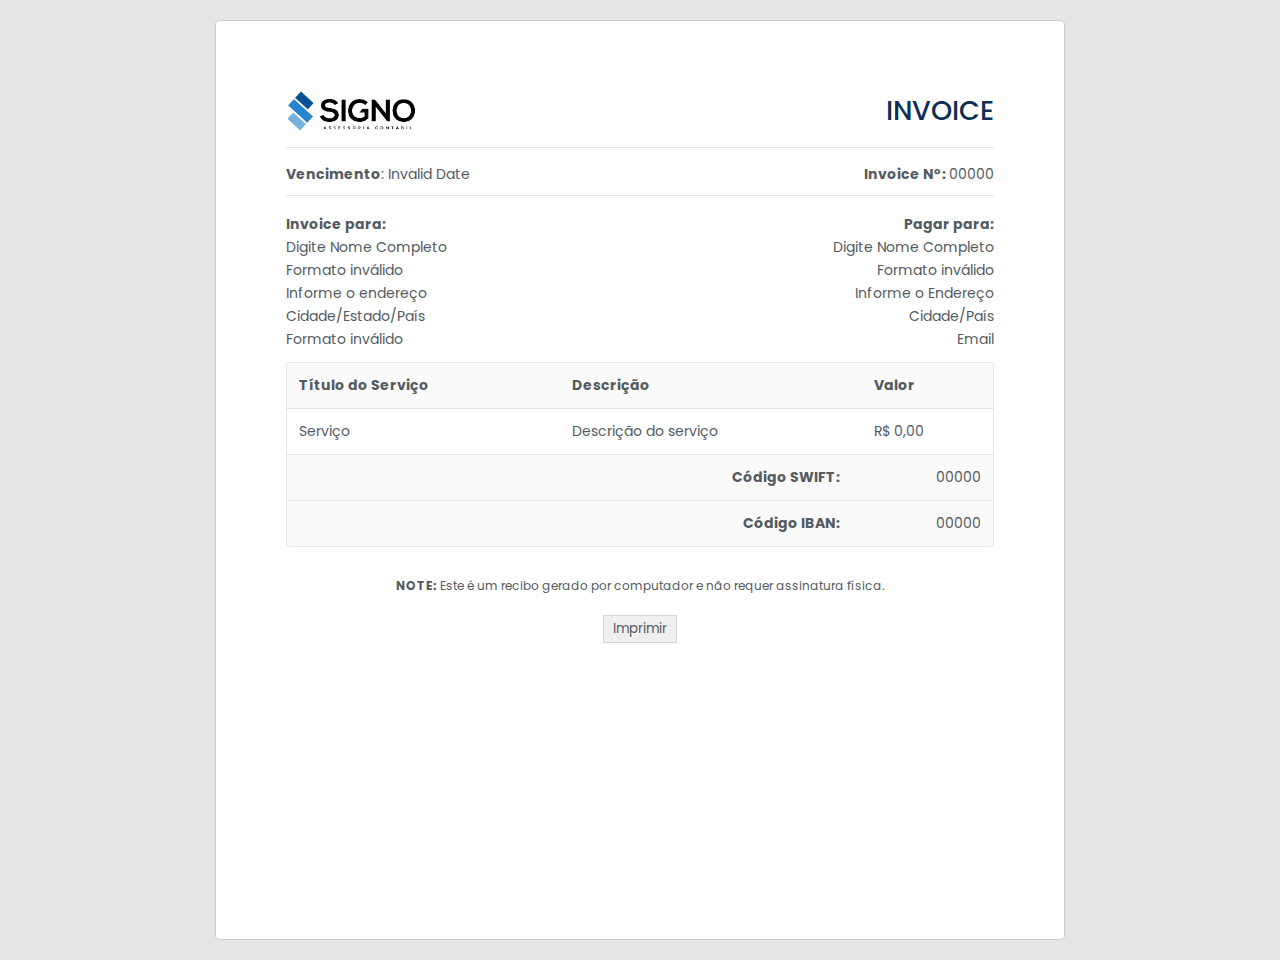
==== commit d472d80f: "buugs resolvidos e finalização do invoice" ====
--- a/invoice.html
+++ b/invoice.html
@@ -1,5 +1,5 @@
 <!DOCTYPE html>
-<html>
+<html lang="pt-br">
 
 <head>
     <meta charset="utf-8">
@@ -31,10 +31,10 @@
                     <div class="hr"></div>
                     <div class="invoice-head-middle">
                         <div class="invoice-head-middle-left text-start">
-                            <p><span class="text-bold">Date</span>: <span contenteditable="true">DD/MM/AAAA</span></p>
+                            <p><span class="text-bold">Vencimento</span>: <span id="data" contenteditable="true">DD/MM/AAAA</span></p>
                         </div>
                         <div class="invoice-head-middle-right text-end">
-                            <p><span class="text-bold">Invoice N°: </span><span contenteditable="true">00000</span></p>
+                            <p><span class="text-bold">Invoice N°: </span><span id="numero_invoice" contenteditable="true">00000</span></p>
                         </div>
                     </div>
                     <div class="hr"></div>
@@ -42,21 +42,21 @@
                         <div class="invoice-head-bottom-left">
                             <ul>
                                 <li class='text-bold'>Invoice para:</li>
-                                <li contenteditable="true">Digite Nome Completo</li>
-                                <li contenteditable="true">CNPJ/CPF</li>
-                                <li contenteditable="true">Informe o endereço</li>
-                                <li contenteditable="true">Cidade/Estado/País</li>
-                                <li contenteditable="true">Contato</li>
+                                <li contenteditable="true" id="nome">Digite Nome Completo</li>
+                                <li contenteditable="true" id="cnpj_cpf">CNPJ/CPF</li>
+                                <li contenteditable="true" id="endereco">Informe o endereço</li>
+                                <li contenteditable="true" id="cidade_estado_pais">Cidade/Estado/País</li>
+                                <li contenteditable="true" id="contato">Contato</li>
                             </ul>
                         </div>
                         <div class="invoice-head-bottom-right">
                             <ul class="text-end">
                                 <li class='text-bold'>Pagar para:</li>
-                                <li contenteditable="true">Prestador do Serviço</li>
-                                <li contenteditable="true">CNPJ/CPF</li>
-                                <li contenteditable="true">Informe o Endereço</li>
-                                <li contenteditable="true">Cidade/País</li>
-                                <li contenteditable="true">Email</li>
+                                <li contenteditable="true" id="nome_prestador">Prestador do Serviço</li>
+                                <li contenteditable="true" id="cnpj_cpf_servico">CNPJ/CPF</li>
+                                <li contenteditable="true" id="endereco_servico">Informe o Endereço</li>
+                                <li contenteditable="true" id="cidade_pais_servico">Cidade/País</li>
+                                <li contenteditable="true" id="email_servico">Email</li>
                             </ul>
                         </div>
                     </div>
@@ -69,31 +69,23 @@
                                     <td class="text-bold">Título do Serviço</td>
                                     <td class="text-bold">Descrição</td>
                                     <td class="text-bold">Valor</td>
-
                                 </tr>
                             </thead>
                             <tbody>
                                 <tr>
-                                    <td contenteditable="true">Informe o serviço</td>
-                                    <td contenteditable="true">Descrição do serviço</td>
-                                    <td contenteditable="true">R$0.00</td>
-
+                                    <td contenteditable="true" id="servico">Informe o serviço</td>
+                                    <td contenteditable="true" id="descricao">Descrição do serviço</td>
+                                    <td contenteditable="true" id="valor">R$0.00</td>
                                 </tr>
-                              
-                                </tbody>
+                            </tbody>
                         </table>
-                        <div class="invoice-body-bottom">
-                            <div class="invoice-body-info-item border-bottom">
-                                <div class="info-item-td text-end"></div>
-                                <div class="info-item-td text-end text-bold">Total</div>
-                            </div>
                             <div class="invoice-body-info-item border-bottom">
                                 <div class="info-item-td text-end text-bold">Código SWIFT:</div>
-                                <div class="info-item-td text-end" contenteditable="true">00000</div>
+                                <div contenteditable="true" class="info-item-td text-end" id="codigo_swift">00000</div>
                             </div>
                             <div class="invoice-body-info-item">
                                 <div class="info-item-td text-end text-bold">Código IBAN:</div>
-                                <div class="info-item-td text-end" contenteditable="true">00000</div>
+                                <div contenteditable="true" class="info-item-td text-end" id="codigo_iban">00000</div>
                             </div>
                         </div>
                     </div>
@@ -102,53 +94,99 @@
                     <p><span class="text-bold text-center">NOTE:&nbsp;</span>Este é um recibo gerado por computador e não requer assinatura física.</p>
 
                     <div class="invoice-btns">
-                        <button type="button" class="invoice-btn" onclick="printInvoice()">
+                        <button type="button" class="invoice-btn" onclick="submitForm()">
                             <span>
                                 <i class="fa-solid fa-print"></i>
                             </span>
                             <span>Imprimir</span>
                         </button>
-
                     </div>
                 </div>
             </div>
         </div>
     </div>
     <script>
-        function enableEditing() {
-            var editableElements = document.querySelectorAll('[contenteditable="true"]');
-            editableElements.forEach(function (element) {
-                element.setAttribute('contenteditable', 'true');
-            });
+
+    function formatarCpfCnpj(campo) {
+    var valor = campo.innerText.replace(/[^\d]/g, '');
+    var formatado = '';
+
+    if (valor.length === 11) { // CPF
+    formatado = valor.replace(/(\d{3})(\d{3})(\d{3})(\d{2})/, '$1.$2.$3-$4');
+    } else if (valor.length === 14) { // CNPJ
+    formatado = valor.replace(/(\d{2})(\d{3})(\d{3})(\d{4})(\d{2})/, '$1.$2.$3/$4-$5');
+    } else {
+    formatado = 'Formato inválido';
+    }
+
+    campo.innerText = formatado;
+    }
+
+
+    function formatarContato(campo) {
+        var valor = campo.innerText.replace(/[^\d]/g, ''); 
+        var formatado = '';
+
+        if (valor.length === 11) { // número de celular brasileiro
+            formatado = valor.replace(/(\d{2})(\d{5})(\d{4})/, '($1) $2-$3');
+        } else if (valor.length === 10) { // número de telefone brasileiro sem DDD
+            formatado = valor.replace(/(\d{5})(\d{4})/, '$1-$2');
+        } else {
+            formatado = 'Formato inválido';
         }
+
+        campo.innerText = formatado;
+    }
+
+
+
+    function submitForm() {
     
-        function updateTotal() {
-            var rows = document.querySelectorAll('tbody tr');
-            var total = 0;
-    
-            rows.forEach(function (row) {
-                var amountCell = row.querySelector('td:nth-child(3)');
-                var amount = parseFloat(amountCell.textContent.replace('R$', '').replace(',', '.'));
-    
-                total += amount;
-            });
-    
-            var totalCell = document.querySelector('.invoice-body-info-item.border-bottom .info-item-td.text-end');
-            totalCell.textContent = 'R$' + total.toFixed(2);
-        }
-    
-        function printInvoice() {
-            enableEditing();
-            updateTotal();
-            window.print();
-        }
-    
-        document.addEventListener('input', function (event) {
-            if (event.target.closest('td') && event.target.closest('td').cellIndex === 2) {
-                updateTotal();
-            }
-        });
-    </script>
+    var urlParams = new URLSearchParams(window.location.search);
+
+    document.getElementById('numero_invoice').innerText = urlParams.get('numero_invoice') || '00000';
+    document.getElementById('data').innerText = urlParams.get('data') || 'DD/MM/AAAA';
+    document.getElementById('nome').innerText = urlParams.get('nome') || 'Digite Nome Completo';
+    document.getElementById('cnpj_cpf').innerText = urlParams.get('cnpj_cpf') || 'CNPJ/CPF';
+    document.getElementById('endereco').innerText = urlParams.get('endereco') || 'Informe o endereço';
+    document.getElementById('cidade_estado_pais').innerText = urlParams.get('cidade_estado_pais') || 'Cidade/Estado/País';
+    document.getElementById('contato').innerText = urlParams.get('contato') || 'Contato';
+    document.getElementById('servico').innerText = urlParams.get('servico') || 'Serviço';
+    document.getElementById('nome_prestador').innerText = urlParams.get('nome_prestador') || 'Digite Nome Completo';
+    document.getElementById('cnpj_cpf_servico').innerText = urlParams.get('cnpj_cpf_servico') || 'CNPJ/CPF';
+    document.getElementById('endereco_servico').innerText = urlParams.get('endereco_servico') || 'Informe o Endereço';
+    document.getElementById('cidade_pais_servico').innerText = urlParams.get('cidade_pais_servico') || 'Cidade/País';
+    document.getElementById('email_servico').innerText = urlParams.get('email_servico') || 'Email';
+
+    document.getElementById('descricao').innerText = urlParams.get('descricao') || 'Descrição do serviço';
+    document.getElementById('valor').innerText = 'R$' + (urlParams.get('valor') || '0.00');
+    document.getElementById('codigo_swift').innerText = urlParams.get('codigo_swift') || '00000';
+    document.getElementById('codigo_iban').innerText = urlParams.get('codigo_iban') || '00000';
+
+
+    var dataParam = urlParams.get('data') || 'DD/MM/AAAA';
+
+    var dataFormatada = new Date(dataParam).toLocaleDateString('pt-BR');
+
+    document.getElementById('data').innerText = dataFormatada;
+
+    var valorParam = parseFloat(urlParams.get('valor')) || 0.00;
+
+    var valorFormatado = valorParam.toLocaleString('pt-BR', { style: 'currency', currency: 'BRL' });
+
+    document.getElementById('valor').innerText = valorFormatado;
+
+    formatarCpfCnpj(document.getElementById('cnpj_cpf'));
+    formatarCpfCnpj(document.getElementById('cnpj_cpf_servico'));
+
+    formatarContato(document.getElementById('contato'));
+
+    window.print();
+    }
+    submitForm();
+
+
+</script>
 </body>
 
 </html>
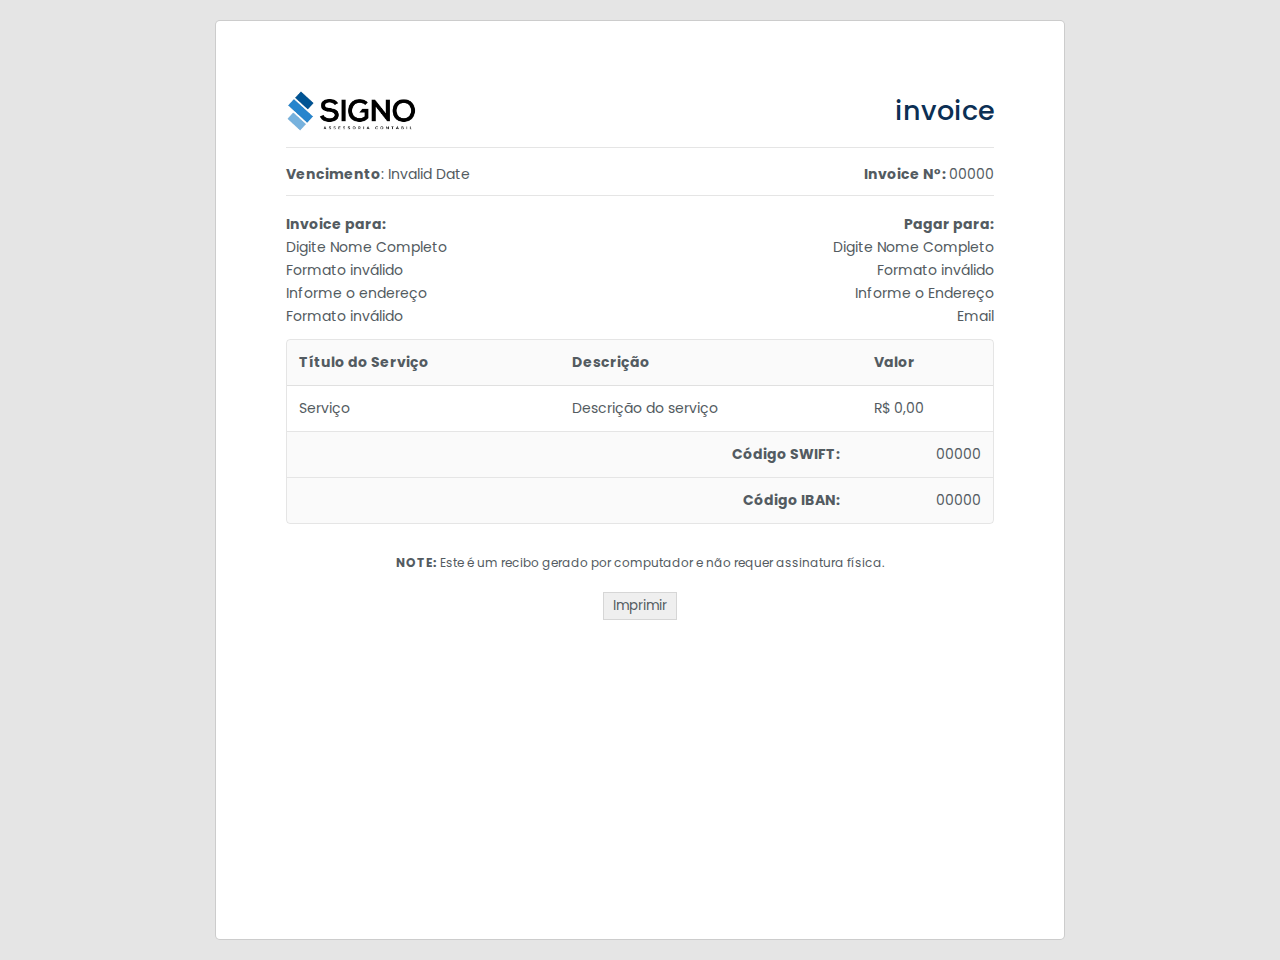
==== commit 0bf49386: "função js adicionada, bugg resolvido e organização do código" ====
--- a/invoice.html
+++ b/invoice.html
@@ -15,7 +15,7 @@
 </head>
 
 <body>
-
+    
     <div class="invoice-wrapper" id="print-area">
         <div class="invoice">
             <div class="invoice-container">
@@ -25,7 +25,7 @@
                             <img src="images/logo.png">
                         </div>
                         <div class="invoice-head-top-right text-end">
-                            <h3 contenteditable="true">INVOICE</h3>
+                            <h3 contenteditable="true" id="tipo-documento"></h3>
                         </div>
                     </div>
                     <div class="hr"></div>
@@ -45,7 +45,6 @@
                                 <li contenteditable="true" id="nome">Digite Nome Completo</li>
                                 <li contenteditable="true" id="cnpj_cpf">CNPJ/CPF</li>
                                 <li contenteditable="true" id="endereco">Informe o endereço</li>
-                                <li contenteditable="true" id="cidade_estado_pais">Cidade/Estado/País</li>
                                 <li contenteditable="true" id="contato">Contato</li>
                             </ul>
                         </div>
@@ -55,7 +54,6 @@
                                 <li contenteditable="true" id="nome_prestador">Prestador do Serviço</li>
                                 <li contenteditable="true" id="cnpj_cpf_servico">CNPJ/CPF</li>
                                 <li contenteditable="true" id="endereco_servico">Informe o Endereço</li>
-                                <li contenteditable="true" id="cidade_pais_servico">Cidade/País</li>
                                 <li contenteditable="true" id="email_servico">Email</li>
                             </ul>
                         </div>
@@ -105,88 +103,8 @@
             </div>
         </div>
     </div>
-    <script>
-
-    function formatarCpfCnpj(campo) {
-    var valor = campo.innerText.replace(/[^\d]/g, '');
-    var formatado = '';
-
-    if (valor.length === 11) { // CPF
-    formatado = valor.replace(/(\d{3})(\d{3})(\d{3})(\d{2})/, '$1.$2.$3-$4');
-    } else if (valor.length === 14) { // CNPJ
-    formatado = valor.replace(/(\d{2})(\d{3})(\d{3})(\d{4})(\d{2})/, '$1.$2.$3/$4-$5');
-    } else {
-    formatado = 'Formato inválido';
-    }
-
-    campo.innerText = formatado;
-    }
-
-
-    function formatarContato(campo) {
-        var valor = campo.innerText.replace(/[^\d]/g, ''); 
-        var formatado = '';
-
-        if (valor.length === 11) { // número de celular brasileiro
-            formatado = valor.replace(/(\d{2})(\d{5})(\d{4})/, '($1) $2-$3');
-        } else if (valor.length === 10) { // número de telefone brasileiro sem DDD
-            formatado = valor.replace(/(\d{5})(\d{4})/, '$1-$2');
-        } else {
-            formatado = 'Formato inválido';
-        }
-
-        campo.innerText = formatado;
-    }
-
-
-
-    function submitForm() {
     
-    var urlParams = new URLSearchParams(window.location.search);
-
-    document.getElementById('numero_invoice').innerText = urlParams.get('numero_invoice') || '00000';
-    document.getElementById('data').innerText = urlParams.get('data') || 'DD/MM/AAAA';
-    document.getElementById('nome').innerText = urlParams.get('nome') || 'Digite Nome Completo';
-    document.getElementById('cnpj_cpf').innerText = urlParams.get('cnpj_cpf') || 'CNPJ/CPF';
-    document.getElementById('endereco').innerText = urlParams.get('endereco') || 'Informe o endereço';
-    document.getElementById('cidade_estado_pais').innerText = urlParams.get('cidade_estado_pais') || 'Cidade/Estado/País';
-    document.getElementById('contato').innerText = urlParams.get('contato') || 'Contato';
-    document.getElementById('servico').innerText = urlParams.get('servico') || 'Serviço';
-    document.getElementById('nome_prestador').innerText = urlParams.get('nome_prestador') || 'Digite Nome Completo';
-    document.getElementById('cnpj_cpf_servico').innerText = urlParams.get('cnpj_cpf_servico') || 'CNPJ/CPF';
-    document.getElementById('endereco_servico').innerText = urlParams.get('endereco_servico') || 'Informe o Endereço';
-    document.getElementById('cidade_pais_servico').innerText = urlParams.get('cidade_pais_servico') || 'Cidade/País';
-    document.getElementById('email_servico').innerText = urlParams.get('email_servico') || 'Email';
-
-    document.getElementById('descricao').innerText = urlParams.get('descricao') || 'Descrição do serviço';
-    document.getElementById('valor').innerText = 'R$' + (urlParams.get('valor') || '0.00');
-    document.getElementById('codigo_swift').innerText = urlParams.get('codigo_swift') || '00000';
-    document.getElementById('codigo_iban').innerText = urlParams.get('codigo_iban') || '00000';
-
-
-    var dataParam = urlParams.get('data') || 'DD/MM/AAAA';
-
-    var dataFormatada = new Date(dataParam).toLocaleDateString('pt-BR');
-
-    document.getElementById('data').innerText = dataFormatada;
-
-    var valorParam = parseFloat(urlParams.get('valor')) || 0.00;
-
-    var valorFormatado = valorParam.toLocaleString('pt-BR', { style: 'currency', currency: 'BRL' });
-
-    document.getElementById('valor').innerText = valorFormatado;
-
-    formatarCpfCnpj(document.getElementById('cnpj_cpf'));
-    formatarCpfCnpj(document.getElementById('cnpj_cpf_servico'));
-
-    formatarContato(document.getElementById('contato'));
-
-    window.print();
-    }
-    submitForm();
-
-
-</script>
+    <script src="script/main2.js"></script>
 </body>
 
 </html>
